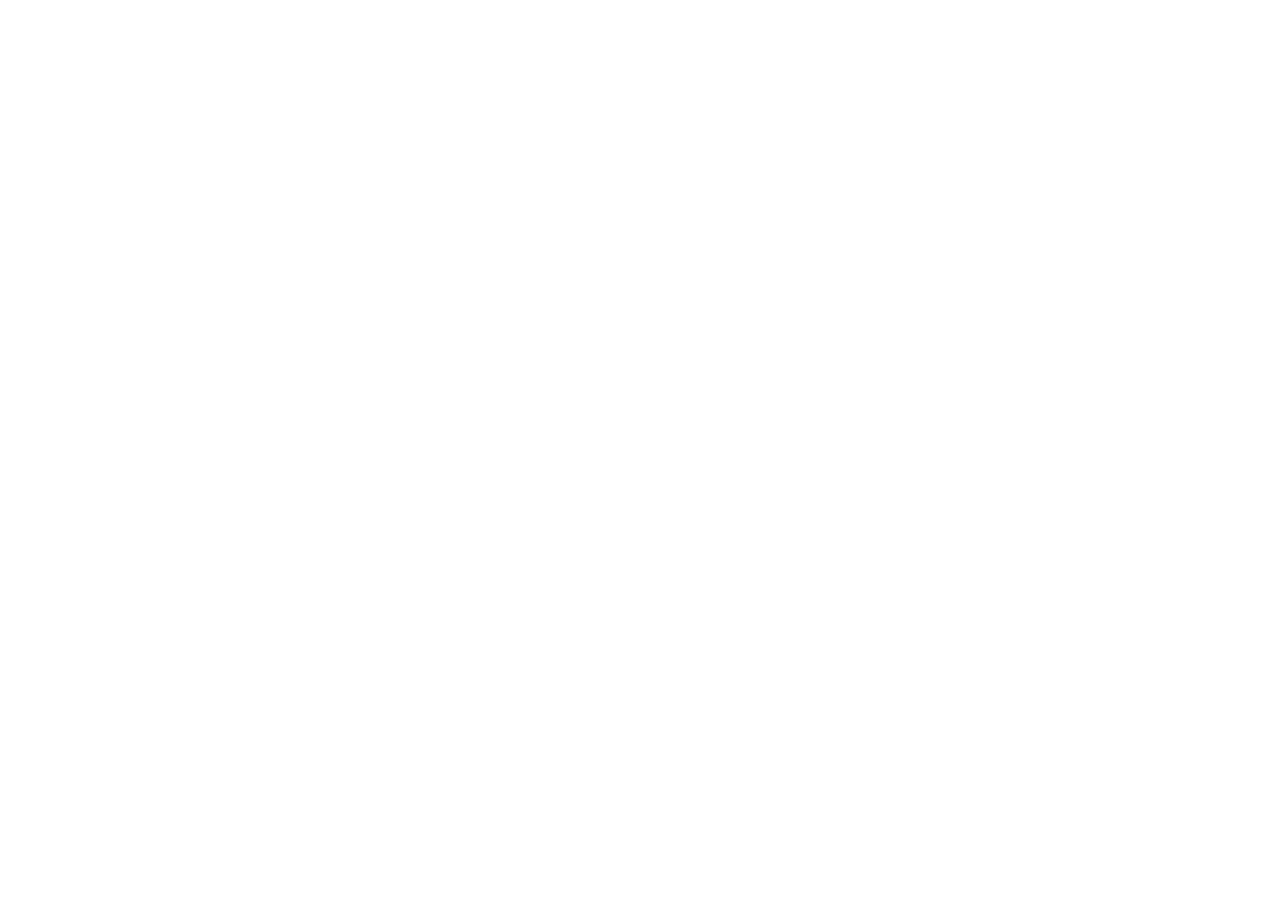
==== dia1/index.html @ 96daabf3 "Add dia1" ====
<!DOCTYPE html>
<html lang="en">
  <head>
    <meta charset="UTF-8" />
    <link rel="icon" type="image/svg+xml" href="favicon.svg" />
    <meta name="viewport" content="width=device-width, initial-scale=1.0" />
    <title>Vite App</title>
  </head>
  <body>
    <div data-js="app" class="app"></div>
    <script src="/main.js"></script>
  </body>
</html>
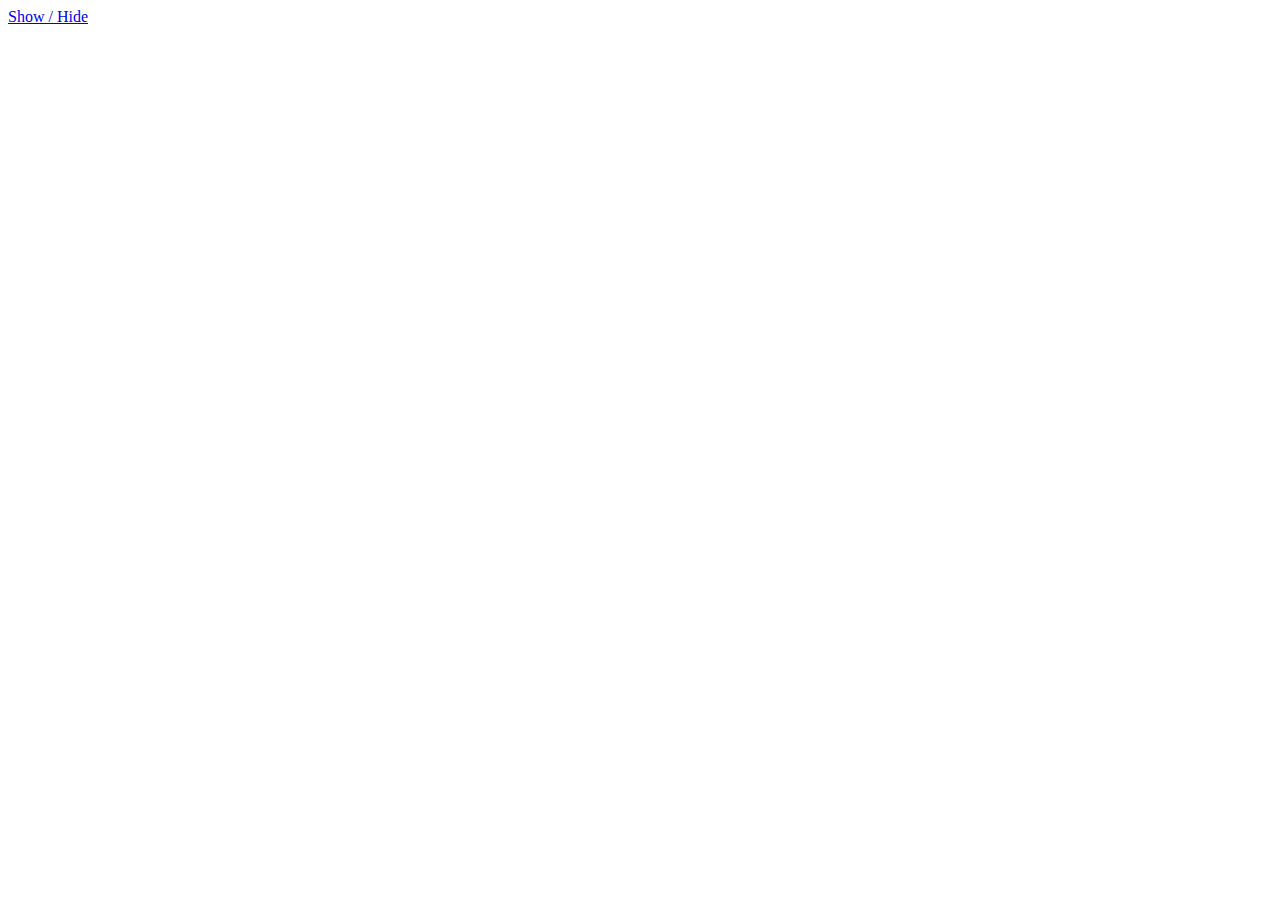
==== commit 4af3f3a8: "Dia1: Exercise 04" ====
--- a/dia1/index.html
+++ b/dia1/index.html
@@ -8,6 +8,7 @@
   </head>
   <body>
     <div data-js="app" class="app"></div>
-    <script src="/main.js"></script>
+    <a href="/" data-js="link">Show / Hide</a>
+    <script type="module" src="/src/main.js"></script>
   </body>
 </html>
